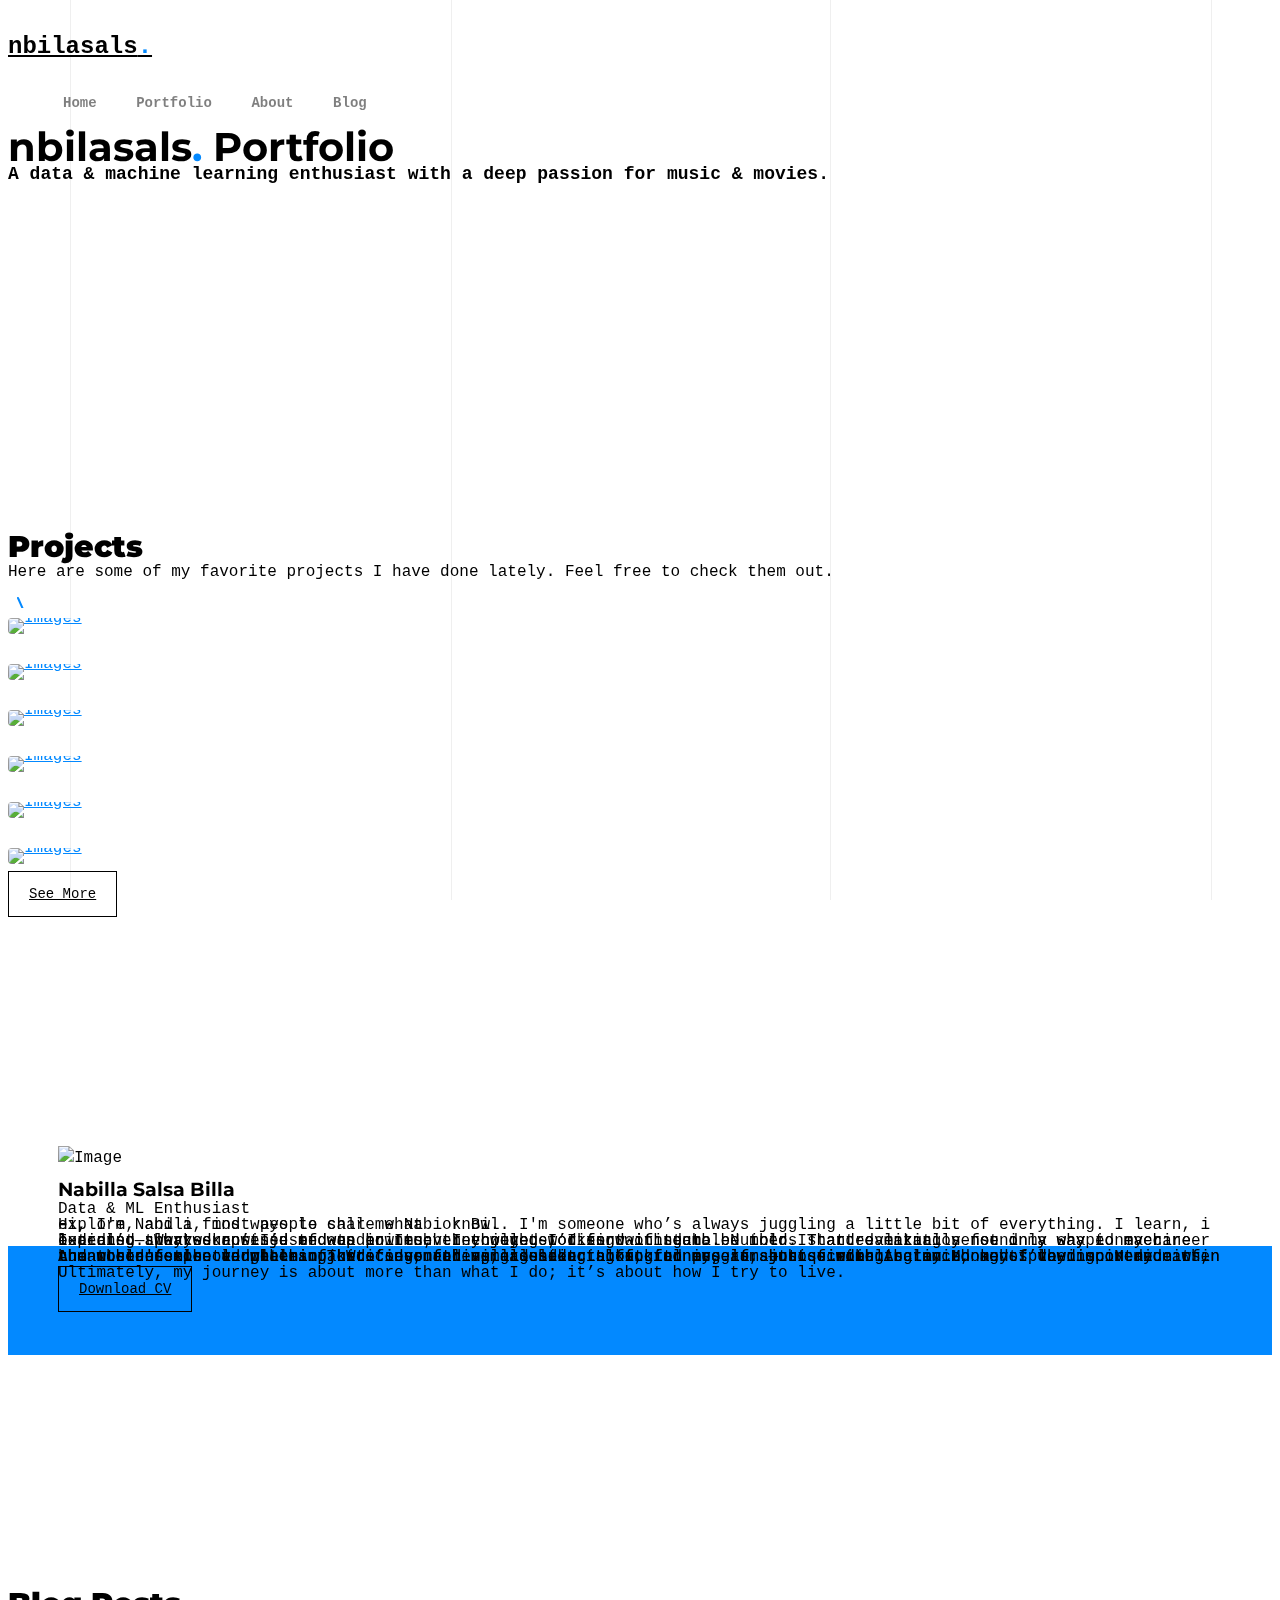
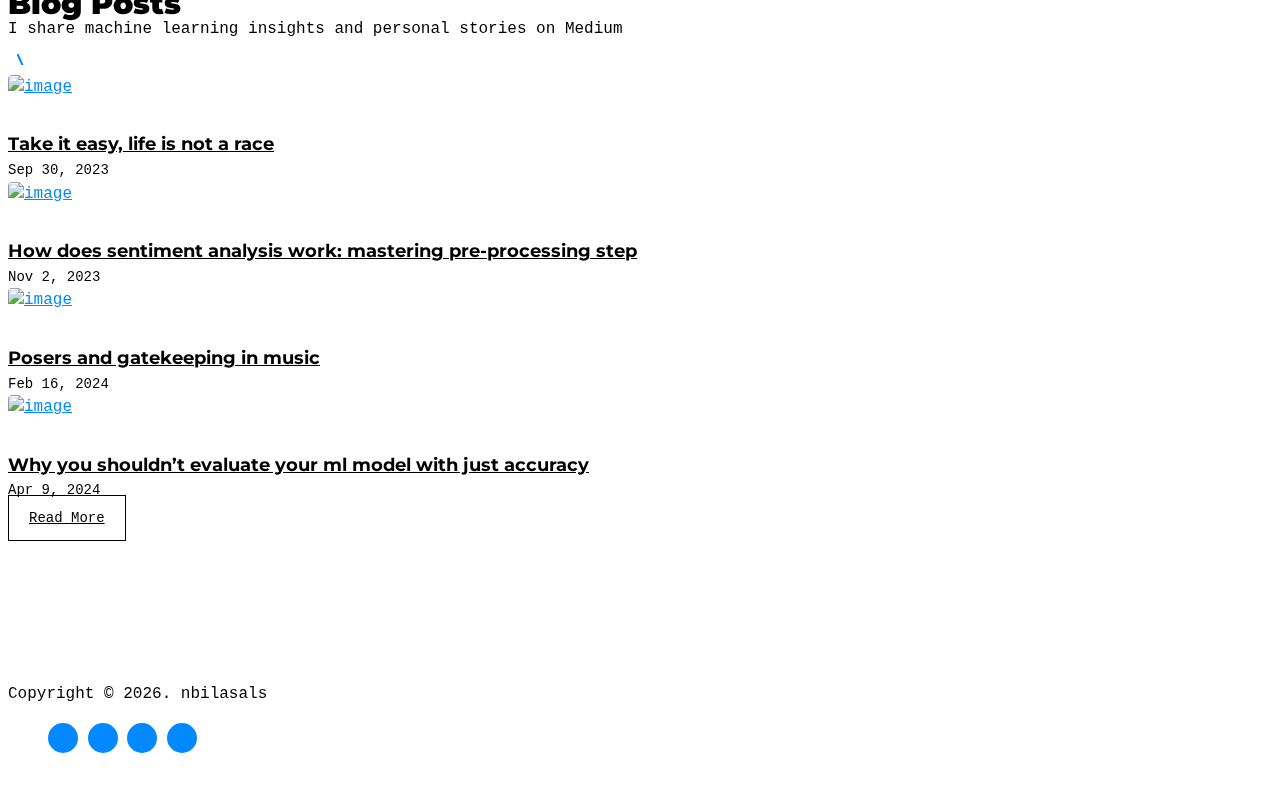
==== index.html @ d2578177 "update social link" ====
<!doctype html>
<html lang="en">

<head>
  <meta charset="utf-8">
  <meta name="viewport" content="width=device-width, initial-scale=1, shrink-to-fit=no">
  <meta name="author" content="Untree.co">
  <link rel="shortcut icon" href="images/iconic.png">

  <meta name="description" content="" />
  <meta name="keywords" content="" />

  <link rel="preconnect" href="https://fonts.googleapis.com">
  <link rel="preconnect" href="https://fonts.gstatic.com" crossorigin>
  <link href="https://fonts.googleapis.com/css2?family=Montserrat:wght@400;700&family=PT+Mono&display=swap"
    rel="stylesheet">

  <link rel="stylesheet" href="css/bootstrap.min.css">
  <link rel="stylesheet" href="css/owl.carousel.min.css">
  <link rel="stylesheet" href="css/owl.theme.default.min.css">
  <link rel="stylesheet" href="css/jquery.fancybox.min.css">
  <link rel="stylesheet" href="fonts/icomoon/style.css">
  <link rel="stylesheet" href="fonts/flaticon/font/flaticon.css">
  <link rel="stylesheet" href="css/aos.css">
  <link rel="stylesheet" href="css/style.css">

  <title>nbilasals' personal website</title>
</head>

<body data-spy="scroll" data-target=".site-navbar-target" data-offset="100">

  <div class="lines-wrap">
    <div class="lines-inner">
      <div class="lines"></div>
    </div>
  </div>
  <!-- END lines -->

  <div class="site-mobile-menu site-navbar-target">
    <div class="site-mobile-menu-header">
      <div class="site-mobile-menu-close">
        <span class="icofont-close js-menu-toggle"></span>
      </div>
    </div>
    <div class="site-mobile-menu-body"></div>
  </div>

  <nav class="site-nav dark mb-5 site-navbar-target">
    <div class="container">
      <div class="site-navigation">
        <a href="index.html" class="logo m-0">nbilasals<span class="text-primary">.</span></a>

        <ul class="js-clone-nav d-none d-lg-inline-none site-menu float-right site-nav-wrap">
          <li><a href="#home-section" class="nav-link active">Home</a></li>
          <li><a href="#portfolio-section" class="nav-link">Portfolio</a></li>
          <li><a href="#about-section" class="nav-link">About</a></li>
          <li><a href="#blog-section" class="nav-link">Blog</a></li>
        </ul>

        <a href="#" class="burger ml-auto float-right site-menu-toggle js-menu-toggle d-inline-block d-lg-inline-block"
          data-toggle="collapse" data-target="#main-navbar">
          <span></span>
        </a>

      </div>
    </div>
  </nav>



  <div class="untree_co-section pb-0" id="home-section">
    <div class="container">
      <div class="row justify-content-center text-center">
        <div class="col-md-7">
          <h1 class="heading gsap-reveal-hero mb-3"><strong>nbilasals<span class="text-primary">.</span>
              Portfolio</strong></h1>
          <h2 class="subheading gsap-reveal-hero mb-4">
            A <strong>data & machine learning</strong> enthusiast with a deep passion for music & movies.
          </h2>
          <div class="list-unstyled social mt-4">
            <a href="https://www.linkedin.com/in/nbilasals/" class="social-link">
              <span class="icon-linkedin"></span>
            </a>
            <a href="https://github.com/nbilasals" class="social-link">
              <span class="icon-github"></span>
            </a>
            <a href="https://www.instagram.com/nbilasals/" class="social-link">
              <span class="icon-instagram"></span>
            </a>
            <a href="https://medium.com/@nbnbnbila" class="social-link">
              <span class="icon-medium"></span>
            </a>
          </div>

          <!-- <p class="gsap-reveal-hero"><a href="https://untree.co/" target="_blank"
              class="btn btn-outline-black mt-4">Download CV</a></p> -->
        </div>
      </div>

    </div>
  </div>


  <div class="untree_co-section untree_co-section-4 pb-0" id="portfolio-section">
    <div class="container">
      <div class="row mb-4">
        <div class="col-lg-7 text-center mx-auto">
          <h2 class="section-heading gsap-reveal-hero mb-0"><strong>Projects</strong></h2>
          <p class="gsap-reveal-hero">Here are some of my favorite projects I have done lately. Feel free to check them
            out.</p>
          <div class="wave gsap-reveal-hero">
            <svg>
              <path d="M10,10 L50,100 L90,50" stroke="#0389ff"></path>
            </svg>
          </div>
        </div>
      </div>


      <div class="relative">
        <div class="loader-portfolio-wrap">
          <div class="loader-portfolio"></div>
        </div>
      </div>
      <div id="portfolio-single-holder"></div>

      <div class="portfolio-wrapper">

        <div id="posts" class="row">

          <div class="item web branding col-sm-6 col-md-6 col-lg-4 isotope-mb-2">
            <a href="portfolio-single-nutrigie.html" class="portfolio-item ajax-load-page isotope-item gsap-reveal-img"
              data-id="1">
              <div class="overlay">
                <span class="wrap-icon icon-link2"></span>
                <div class="portfolio-item-content">
                  <h3>NutriGie: Your Daily Nutrion Guide</h3>
                  <p>Machine Learning, Recommendation System</p>
                </div>
              </div>
              <img src="images/nutrigie.jpg" class="lazyload  img-fluid" alt="Images" />
            </a>
          </div>

          <div class="item web branding col-sm-6 col-md-6 col-lg-4 isotope-mb-2">
            <a href="portfolio-single-qris.html" class="portfolio-item ajax-load-page isotope-item gsap-reveal-img"
              data-id="2">
              <div class="overlay">
                <span class="wrap-icon icon-link2"></span>
                <div class="portfolio-item-content">
                  <h3>Sentiment Analysis Application for QRIS</h3>
                  <p>Machine Learning, NLP</p>
                </div>
              </div>
              <img src="images/qris_1-removebg-preview.png" class="lazyload  img-fluid" alt="Images" />
            </a>
          </div>

          <div class="item web branding col-sm-6 col-md-6 col-lg-4 isotope-mb-2">
            <a href="portfolio-single-salary.html" class="portfolio-item ajax-load-page isotope-item gsap-reveal-img"
              data-id="3">
              <div class="overlay">
                <span class="wrap-icon icon-link2"></span>
                <div class="portfolio-item-content">
                  <h3>Salary Forecasting in Indonesia</h3>
                  <p>Machine Learning, Time Series</p>
                </div>
              </div>
              <img src="images/salary-1-removebg-preview.png" class="lazyload  img-fluid" alt="Images" />
            </a>
          </div>

          <div class="item web branding col-sm-6 col-md-6 col-lg-4 isotope-mb-2">
            <a href="portfolio-single-customer.html" class="portfolio-item ajax-load-page isotope-item gsap-reveal-img"
              data-id="3">
              <div class="overlay">
                <span class="wrap-icon icon-link2"></span>
                <div class="portfolio-item-content">
                  <h3>Customer Segmentation</h3>
                  <p>Macine Learning, Clustering</p>
                </div>
              </div>
              <img src="images/customer-segmentation.webp" class="lazyload  img-fluid" alt="Images" />
            </a>
          </div>

          <div class="item web branding col-sm-6 col-md-6 col-lg-4 isotope-mb-2">
            <a href="portfolio-single-ml.html" class="portfolio-item ajax-load-page isotope-item gsap-reveal-img"
              data-id="1">
              <div class="overlay">
                <span class="wrap-icon icon-link2"></span>
                <div class="portfolio-item-content">
                  <h3>Mobile Legend's Hero Analysis</h3>
                  <p>Data Analysis</p>
                </div>
              </div>
              <img src="images/mobile-legend-removebg-preview.png" class="lazyload  img-fluid" alt="Images" />
            </a>
          </div>

          <div class="item web branding col-sm-6 col-md-6 col-lg-4 isotope-mb-2">
            <a href="portfolio-single-attrition.html" class="portfolio-item ajax-load-page isotope-item gsap-reveal-img"
              data-id="3">
              <div class="overlay">
                <span class="wrap-icon icon-link2"></span>
                <div class="portfolio-item-content">
                  <h3>Employee Attrition Prediction</h3>
                  <p>Machine Learning</p>
                </div>
              </div>
              <img src="images/employee.jpg" class="lazyload  img-fluid" alt="Images" />
            </a>
          </div>


          <!-- <div class="item web branding col-sm-6 col-md-6 col-lg-4 isotope-mb-2">
            <a href="portfolio-single-2.html" class="portfolio-item ajax-load-page isotope-item gsap-reveal-img"
              data-id="2">
              <div class="overlay">
                <span class="wrap-icon icon-link2"></span>
                <div class="portfolio-item-content">
                  <h3>Nike Shoe</h3>
                  <p>illustration, application</p>
                </div>
              </div>
              <img src="images/commerce.jpg" class="lazyload  img-fluid" alt="Images" />
            </a>
          </div>

          <div class="item web branding col-sm-6 col-md-6 col-lg-4 isotope-mb-2">
            <a href="portfolio-single-3.html" class="portfolio-item ajax-load-page isotope-item gsap-reveal-img"
              data-id="3">
              <div class="overlay">
                <span class="wrap-icon icon-link2"></span>
                <div class="portfolio-item-content">
                  <h3>Old Typewriter</h3>
                  <p>web, branding</p>
                </div>
              </div>
              <img src="images/img_8.jpg" class="lazyload  img-fluid" alt="Images" />
            </a>
          </div>

          <div class="item web branding col-sm-6 col-md-6 col-lg-4 isotope-mb-2">
            <a href="portfolio-single-3.html" class="portfolio-item ajax-load-page isotope-item gsap-reveal-img"
              data-id="3">
              <div class="overlay">
                <span class="wrap-icon icon-link2"></span>
                <div class="portfolio-item-content">
                  <h3>Walking Man</h3>
                  <p>web, branding</p>
                </div>
              </div>
              <img src="images/img_9.jpg" class="lazyload  img-fluid" alt="Images" />
            </a>
          </div>

          <div class="item web branding col-sm-6 col-md-6 col-lg-4 isotope-mb-2">
            <a href="portfolio-single-3.html" class="portfolio-item ajax-load-page isotope-item gsap-reveal-img"
              data-id="3">
              <div class="overlay">
                <span class="wrap-icon icon-link2"></span>
                <div class="portfolio-item-content">
                  <h3>Progress Journal</h3>
                  <p>web, branding</p>
                </div>
              </div>
              <img src="images/img_10.jpg" class="lazyload  img-fluid" alt="Images" />
            </a>
          </div>

          <div class="item web branding col-sm-6 col-md-6 col-lg-4 isotope-mb-2">
            <a href="portfolio-single-3.html" class="portfolio-item ajax-load-page isotope-item gsap-reveal-img"
              data-id="3">
              <div class="overlay">
                <span class="wrap-icon icon-link2"></span>
                <div class="portfolio-item-content">
                  <h3>The Dog</h3>
                  <p>web, branding</p>
                </div>
              </div>
              <img src="images/img_11.jpg" class="lazyload  img-fluid" alt="Images" />
            </a>
          </div>

          <div class="item web branding col-sm-6 col-md-6 col-lg-4 isotope-mb-2">
            <a href="portfolio-single-3.html" class="portfolio-item ajax-load-page isotope-item gsap-reveal-img"
              data-id="3">
              <div class="overlay">
                <span class="wrap-icon icon-link2"></span>
                <div class="portfolio-item-content">
                  <h3>Beautiful Woman</h3>
                  <p>web, branding</p>
                </div>
              </div>
              <img src="images/img_12.jpg" class="lazyload  img-fluid" alt="Images" />
            </a>
          </div>

          <div class="item web branding col-sm-6 col-md-6 col-lg-4 isotope-mb-2">
            <a href="portfolio-single-3.html" class="portfolio-item ajax-load-page isotope-item gsap-reveal-img"
              data-id="3">
              <div class="overlay">
                <span class="wrap-icon icon-link2"></span>
                <div class="portfolio-item-content">
                  <h3>Book Binding</h3>
                  <p>web, branding</p>
                </div>
              </div>
              <img src="images/img_2.jpg" class="lazyload  img-fluid" alt="Images" />
            </a>
          </div> -->


        </div>
      </div>
      <!-- Add Read More button here -->
      <div class="row mt-4">
        <div class="col text-center">
          <p class="gsap-reveal-hero">
            <a href="https://github.com/nbilasals" target="_blank" class="btn btn-outline-black mt-4">See More</a>
          </p>
        </div>
      </div>

      <!-- </div>
        </div> -->
    </div>
  </div>


  <div class="untree_co-section pb-0" id="about-section">
    <div class="container">
      <div class="row justify-content-center mb-3">
        <div class="col-lg-7 mx-auto text-center author-wrap">
          <img src="images/nabila-removebg-preview.png" alt="Image" class="img-fluid rounded-circle mb-3"
            style="max-width: 150px;">
          <h3 class="text-black h5 font-weight-bold mb-2 gsap-reveal-hero">Nabilla Salsa Billa</h3>
          <p class="gsap-reveal-hero"> Data & ML Enthusiast</p>
        </div>
      </div>

      <div class="row justify-content-center">
        <div class="col-lg-7">


          <p class="gsap-reveal-hero">Hi, I'm Nabila, most people call me Nab or Bil. I'm someone who’s always
            juggling a little bit of everything. I learn, i explore, and i find ways to share what i know.
          </p>

          <p class="gsap-reveal-hero">I didn’t always know I’d end up in tech. In college, I sort of stumbled into IT
            and eventually found my way to machine learning. What surprised me was how much I enjoyed working with data.
            Numbers started making sense in a way i never expected—they weren’t just data points; they were stories
            waiting to be told. That realization not only shaped my career but also sparked a sense of wonder I never
            thought I’d find in tech.
          </p>

          <p class="gsap-reveal-hero">And there's more to me than just codes and spreadsheet. Life, for me, is about
            finding balance, and I’ve discovered it in the most unexpected places. There’s something grounding about
            running at sunrise with Arctic Monkeys playing in my ears,
            then there’s the laughter of kids in rural villages during social programs—those moments remind me of the
            importance of human connection and the impact of even the smallest acts of kindness.
            or just scribbling my thoughts down on Medium when the world feels overwhelming. Writing, for me, is like
            talking to myself, but quieter.</p>

          <p class="gsap-reveal-hero">Ultimately, my journey is about more than what I do; it’s about how I try to live.
          </p>

          <p class="gsap-reveal-hero text-center"><a href="https://untree.co/" target="_blank"
              class="btn btn-outline-black">Download CV</a></p>
        </div>
      </div>
    </div>
  </div>

  </div>
  </div>
  </div>
  </div>

  <div class="untree_co-section" id="blog-section">
    <div class="container">
      <div class="row mb-5">
        <div class="col-lg-7 text-center mx-auto">
          <h2 class="section-heading gsap-reveal-hero mb-0"><strong>Blog Posts</strong></h2>
          <p class="gsap-reveal-hero">I share machine learning insights and personal stories on Medium</p>

          <div class="wave gsap-reveal-hero">
            <svg>
              <path d="M10,10 L50,100 L90,50" stroke="#0389ff" stroke-width="2"></path>
            </svg>
          </div>
        </div>
      </div>
      <div class="row">
        <div class="col-6 col-sm-6 col-md-6 col-lg-3" data-aos="fade-up" data-aos-delay="0">
          <div class="post-entry">
            <a href="https://medium.com/@nbnbnbila/hidup-bukan-lomba-lari-afd3f01970d8" class="thumb"><img
                src="images/race-removebg-preview.png" alt="image" class="img-fluid"></a>
            <h3><a href="https://medium.com/@nbnbnbila/hidup-bukan-lomba-lari-afd3f01970d8">Take it easy, life is not a
                race</a></h3>
            <div class="post-meta">
              Sep 30, 2023
            </div>
          </div>
        </div>
        <div class="col-6 col-sm-6 col-md-6 col-lg-3" data-aos="fade-up" data-aos-delay="100">
          <div class="post-entry">
            <a href="https://medium.com/ai-in-plain-english/how-does-sentiment-analysis-work-mastering-preprocessing-step-d5026f6ce15f"
              class="thumb"><img src="images/sentiment.png" alt="image" class="img-fluid"></a>
            <h3><a
                href="https://medium.com/ai-in-plain-english/how-does-sentiment-analysis-work-mastering-preprocessing-step-d5026f6ce15f">How
                does sentiment analysis work: mastering pre-processing step</a></h3>
            <div class="post-meta">
              Nov 2, 2023 </div>
          </div>
        </div>
        <div class="col-6 col-sm-6 col-md-6 col-lg-3" data-aos="fade-up" data-aos-delay="200">
          <div class="post-entry">
            <a href="https://medium.com/@nbnbnbila/posers-and-gatekeeping-in-music-4d87f9c75e82" class="thumb"><img
                src="images/music-removebg-preview.png" alt="image" class="img-fluid"></a>
            <h3><a href="https://medium.com/@nbnbnbila/posers-and-gatekeeping-in-music-4d87f9c75e82">Posers and
                gatekeeping in music</a></h3>
            <div class="post-meta">
              Feb 16, 2024
            </div>
          </div>
        </div>
        <div class="col-6 col-sm-6 col-md-6 col-lg-3" data-aos="fade-up" data-aos-delay="300">
          <div class="post-entry">
            <a href="https://medium.com/ai-in-plain-english/why-you-shouldnt-evaluate-your-ml-model-with-just-accuracy-e19f6b0678ae"
              class="thumb"><img src="images/evaluate.jpg" alt="image" class="img-fluid"></a>
            <h3><a
                href="https://medium.com/ai-in-plain-english/why-you-shouldnt-evaluate-your-ml-model-with-just-accuracy-e19f6b0678ae">Why
                you shouldn’t evaluate your ml model with just accuracy</a></h3>
            <div class="post-meta">
              Apr 9, 2024
            </div>
          </div>
        </div>
      </div>
      <!-- Add Read More button here -->
      <div class="row mt-4">
        <div class="col text-center">
          <p class="gsap-reveal-hero">
            <a href="https://medium.com/@nbnbnbila" target="_blank" class="btn btn-outline-black mt-4">Read More</a>
          </p>
        </div>
      </div>
    </div>
  </div>



  <div class="site-footer">
    <div class="col-12 text-center">
      <p class="mb-0">Copyright &copy;
        <script>document.write(new Date().getFullYear());</script>. nbilasals
      <ul class="list-unstyled social">
        <li><a href="https://www.linkedin.com/in/nbilasals/"><span class="icon-linkedin"></span></a></li>
        <li><a href="https://github.com/nbilasals"><span class="icon-github"></span></a></li>
        <li><a href="https://www.instagram.com/nbilasals/"><span class="icon-instagram"></span></a></li>
        <li><a href="https://medium.com/@nbnbnbila"><span class="icon-medium"></span></a></li>
        </p>
    </div>
  </div> <!-- /.site-footer -->


  <script src="js/jquery-3.4.1.min.js"></script>
  <script src="js/popper.min.js"></script>
  <script src="js/bootstrap.min.js"></script>
  <script src="js/owl.carousel.min.js"></script>
  <script src="js/jquery.animateNumber.min.js"></script>
  <script src="js/jquery.waypoints.min.js"></script>
  <script src="js/jquery.fancybox.min.js"></script>
  <script src="js/aos.js"></script>
  <script src="js/wave-animate.js"></script>
  <script src="js/circle-progress.js"></script>
  <script src="js/imagesloaded.pkgd.js"></script>
  <script src="js/isotope.pkgd.min.js"></script>
  <script src="js/jquery.easing.1.3.js"></script>
  <script src="js/TweenMax.min.js"></script>
  <script src="js/ScrollMagic.min.js"></script>
  <script src="js/scrollmagic.animation.gsap.min.js"></script>


  <script src="js/custom.js"></script>

</body>

</html>
---- css/style.css ----
/*
* Template Name: Space
* Template Author: Untree.co
* Author URI: https://untree.co/
* License: https://creativecommons.org/licenses/by/3.0/
*/
body {
  font-family: "PT Mono", monospace;
  line-height: 1.6;
  background: #ffffff;
  overflow-x: hidden;
  font-size: 16px;
}

body:before {
  content: "";
  position: fixed;
  top: 0;
  left: 0;
  z-index: 99;
  right: 0;
  bottom: 0;
  background: rgba(0, 0, 0, 0.2);
  opacity: 0;
  visibility: hidden;
  -webkit-transition: .3s all ease;
  -o-transition: .3s all ease;
  transition: .3s all ease;
}

body.offcanvas-menu:before {
  opacity: 1;
  visibility: visible;
}

.text-black {
  color: #000000 !important;
}

.text-secondary {
  color: #000000 !important;
}

.bg-primary-light {
  background-color: rgba(3, 137, 255, 0.05);
}

.bg-secondary-light {
  background-color: rgba(0, 0, 0, 0.05);
}

a {
  color: #0389ff;
  -webkit-transition: .3s all ease;
  -o-transition: .3s all ease;
  transition: .3s all ease;
}

a:hover {
  color: #0389ff;
  text-decoration: none;
}

::-moz-selection {
  background: #000000;
  color: #ffffff;
}

::selection {
  background: #000000;
  color: #ffffff;
}

.text-primary {
  color: #0389ff !important;
}

a.text-primary {
  color: #0389ff !important;
}

a.text-primary:hover {
  color: #0389ff !important;
}

h1,
.h1,
h2,
.h2,
h3,
.h3,
h4,
.h4 {
  font-family: "Montserrat", sans-serif;
  color: #dddde6;
}

.btn {
  padding-top: 14px;
  padding-bottom: 14px;
  padding-left: 20px;
  padding-right: 20px;
  border-radius: 0px;
  font-size: 14px;
  border: 1px solid transparent;
}

.btn:active,
.btn:focus {
  outline: none;
  -webkit-box-shadow: none;
  box-shadow: none;
}

.btn.btn-primary {
  background: #0389ff;
  border-color: #0389ff;
}

.btn.btn-primary:hover {
  border-color: #1793ff;
  background: #1793ff;
}

.btn.btn-black {
  background: #000000;
  color: #ffffff;
}

.btn.btn-black:hover {
  border-color: #000000;
  background: transparent;
  color: #000000;
}

.btn.btn-outline-black {
  background: transparent;
  color: #000000;
  border-color: #000000;
}

.btn.btn-outline-black:hover {
  border-color: #000000;
  background: #000000;
  color: #ffffff;
}

.btn.btn-secondary {
  background: #000000;
  border-color: #000000;
}

.btn.btn-secondary:hover {
  background: #0a0a0a;
  border-color: #0a0a0a;
}

.form-control,
.custom-select {
  border: none;
  font-size: 16px;
  height: 45px;
  padding-left: 0;
  padding-right: 0;
  background: transparent;
  border-bottom: 1px solid #43434d;
  border-radius: 0;
}

.form-control:active,
.form-control:focus,
.custom-select:active,
.custom-select:focus {
  border-color: #0389ff;
  -webkit-box-shadow: none;
  box-shadow: none;
  background: transparent;
}

.gutter-v1 {
  margin-right: -20px;
  margin-left: -20px;
}

@media (max-width: 991.98px) {
  .gutter-v1 {
    margin-left: -15px;
    margin-right: -15px;
  }
}

.gutter-v1>.col,
.gutter-v1>[class*="col-"] {
  padding-right: 20px;
  padding-left: 20px;
}

@media (max-width: 991.98px) {

  .gutter-v1>.col,
  .gutter-v1>[class*="col-"] {
    padding-right: 15px;
    padding-left: 15px;
  }
}

.gutter-v2 {
  margin-right: -5px;
  margin-left: -5px;
}

@media (max-width: 991.98px) {
  .gutter-v2 {
    margin-left: -15px;
    margin-right: -15px;
  }
}

.gutter-v2>.col,
.gutter-v2>[class*="col-"] {
  padding-right: 5px;
  padding-left: 5px;
}

@media (max-width: 991.98px) {

  .gutter-v2>.col,
  .gutter-v2>[class*="col-"] {
    padding-right: 15px;
    padding-left: 15px;
  }
}

.gutter-v3 {
  margin-right: -40px;
  margin-left: -40px;
}

@media (max-width: 991.98px) {
  .gutter-v3 {
    margin-left: -15px;
    margin-right: -15px;
  }
}

.gutter-v3>.col,
.gutter-v3>[class*="col-"] {
  padding-right: 40px;
  padding-left: 40px;
}

@media (max-width: 991.98px) {

  .gutter-v3>.col,
  .gutter-v3>[class*="col-"] {
    padding-right: 15px;
    padding-left: 15px;
  }
}

.spinner-border {
  color: #0389ff;
}

/*PRELOADING------------ */
#overlayer {
  width: 100%;
  height: 100%;
  position: fixed;
  z-index: 7100;
  background: #ffffff;
  top: 0;
  left: 0;
  right: 0;
  bottom: 0;
}

.loader {
  z-index: 7700;
  position: fixed;
  top: 50%;
  left: 50%;
  -webkit-transform: translate(-50%, -50%);
  -ms-transform: translate(-50%, -50%);
  transform: translate(-50%, -50%);
}

.logo {
  font-size: 24px;
  color: #ffffff;
  font-weight: 700;
}

.logo:hover {
  color: #ffffff;
}

.site-nav {
  position: absolute;
  width: 100%;
  z-index: 7;
}

.site-nav a {
  position: relative;
  z-index: 9;
  cursor: pointer;
}

.site-nav {
  padding-top: 20px;
  padding-bottom: 20px;
}

.site-nav h1 {
  margin: 0;
  padding: 0;
  font-size: 24px;
}

.site-nav .site-navigation .site-menu {
  margin-bottom: 0;
}

.site-nav .site-navigation .site-menu>li {
  display: inline-block;
}

.site-nav .site-navigation .site-menu>li>a {
  font-size: 14px;
  padding: 10px 15px;
  display: inline-block;
  text-decoration: none !important;
  color: rgba(255, 255, 255, 0.5);
  position: relative;
  font-weight: 700;
}

.site-nav .site-navigation .site-menu>li>a:hover {
  color: #ffffff;
}

.site-nav .site-navigation .site-menu>li.cta-button a {
  padding: 5px 22px;
  border: 1px solid rgba(0, 0, 0, 0.1);
  color: #000000;
  border-radius: 30px;
}

.site-nav .site-navigation .site-menu>li.cta-button a:hover {
  color: #ffffff;
  background: #ffffff;
  border-color: #ffffff;
}

.site-nav .site-navigation .site-menu>li.cta-button.active a {
  color: #000000;
  background: #ffffff;
  border-color: #ffffff;
}

.site-nav .site-navigation .site-menu>li.active>a {
  color: #ffffff;
}

.site-nav .site-navigation .site-menu .has-children {
  position: relative;
}

.site-nav .site-navigation .site-menu .has-children>a {
  position: relative;
  padding-right: 20px;
}

.site-nav .site-navigation .site-menu .has-children>a:before {
  position: absolute;
  content: "\e313";
  font-size: 14px;
  top: 50%;
  right: 0;
  -webkit-transform: translateY(-50%);
  -ms-transform: translateY(-50%);
  transform: translateY(-50%);
  font-family: 'icomoon';
}

.site-nav .site-navigation .site-menu .has-children .dropdown {
  visibility: hidden;
  opacity: 0;
  top: 100%;
  z-index: 999;
  position: absolute;
  text-align: left;
  -webkit-box-shadow: 0 2px 10px -2px rgba(0, 0, 0, 0.1);
  box-shadow: 0 2px 10px -2px rgba(0, 0, 0, 0.1);
  padding: 20px 0;
  margin-top: 20px;
  margin-left: 0px;
  background: #ffffff;
  -webkit-transition: 0.2s 0s;
  -o-transition: 0.2s 0s;
  transition: 0.2s 0s;
}

.site-nav .site-navigation .site-menu .has-children .dropdown.arrow-top {
  position: absolute;
}

.site-nav .site-navigation .site-menu .has-children .dropdown.arrow-top:before {
  display: none;
  bottom: 100%;
  left: 20%;
  border: solid transparent;
  content: " ";
  height: 0;
  width: 0;
  position: absolute;
  pointer-events: none;
}

.site-nav .site-navigation .site-menu .has-children .dropdown.arrow-top:before {
  display: none;
  border-color: rgba(136, 183, 213, 0);
  border-bottom-color: #ffffff;
  border-width: 10px;
  margin-left: -10px;
}

.site-nav .site-navigation .site-menu .has-children .dropdown a {
  font-size: 14px;
  text-transform: none;
  letter-spacing: normal;
  -webkit-transition: 0s all;
  -o-transition: 0s all;
  transition: 0s all;
  color: #000000;
}

.site-nav .site-navigation .site-menu .has-children .dropdown .active {
  color: #0389ff !important;
}

.site-nav .site-navigation .site-menu .has-children .dropdown>li {
  list-style: none;
  padding: 0;
  margin: 0;
  min-width: 180px;
}

.site-nav .site-navigation .site-menu .has-children .dropdown>li>a {
  padding: 5px 20px;
  display: block;
}

.site-nav .site-navigation .site-menu .has-children .dropdown>li>a:hover {
  color: #0389ff;
}

.site-nav .site-navigation .site-menu .has-children .dropdown>li.active>a {
  color: #0389ff;
}

.site-nav .site-navigation .site-menu .has-children .dropdown>li.has-children>a:before {
  content: "\e315";
  right: 20px;
}

.site-nav .site-navigation .site-menu .has-children .dropdown>li.has-children>.dropdown,
.site-nav .site-navigation .site-menu .has-children .dropdown>li.has-children>ul {
  left: 100%;
  top: 0;
}

.site-nav .site-navigation .site-menu .has-children .dropdown>li.has-children>.dropdown li a:hover,
.site-nav .site-navigation .site-menu .has-children .dropdown>li.has-children>ul li a:hover {
  color: #0389ff;
}

.site-nav .site-navigation .site-menu .has-children .dropdown>li.has-children:hover>a,
.site-nav .site-navigation .site-menu .has-children .dropdown>li.has-children:active>a,
.site-nav .site-navigation .site-menu .has-children .dropdown>li.has-children:focus>a {
  color: #0389ff;
}

.site-nav .site-navigation .site-menu .has-children:hover>a,
.site-nav .site-navigation .site-menu .has-children:focus>a,
.site-nav .site-navigation .site-menu .has-children:active>a {
  color: #ffffff;
}

.site-nav .site-navigation .site-menu .has-children:hover,
.site-nav .site-navigation .site-menu .has-children:focus,
.site-nav .site-navigation .site-menu .has-children:active {
  cursor: pointer;
}

.site-nav .site-navigation .site-menu .has-children:hover>.dropdown,
.site-nav .site-navigation .site-menu .has-children:focus>.dropdown,
.site-nav .site-navigation .site-menu .has-children:active>.dropdown {
  -webkit-transition-delay: 0s;
  -o-transition-delay: 0s;
  transition-delay: 0s;
  margin-top: 0px;
  visibility: visible;
  opacity: 1;
}

.site-nav.dark a {
  color: #000000;
}

.site-nav.dark .site-navigation .site-menu>li>a {
  color: rgba(0, 0, 0, 0.5);
}

.site-nav.dark .site-navigation .site-menu>li>a:hover {
  color: #000000;
}

.site-nav.dark .site-navigation .site-menu>li.active>a {
  color: #000000;
}

.site-nav.dark .site-navigation .site-menu>li.has-children.dropdown:hover>a,
.site-nav.dark .site-navigation .site-menu>li.has-children.dropdown:focus>a,
.site-nav.dark .site-navigation .site-menu>li.has-children.dropdown:active>a {
  color: #0389ff;
}

.site-nav.dark .site-navigation .site-menu>li.has-children:hover>a,
.site-nav.dark .site-navigation .site-menu>li.has-children:focus>a,
.site-nav.dark .site-navigation .site-menu>li.has-children:active>a {
  color: #000000;
}

.site-mobile-menu-close {
  display: block;
  position: relative;
  height: 30px;
  width: 30px;
  z-index: 99;
  cursor: pointer;
  top: -20px;
}

.site-mobile-menu-close>span {
  cursor: pointer;
  display: block;
  position: absolute;
  height: 30px;
  width: 30px;
}

.site-mobile-menu-close>span:before,
.site-mobile-menu-close>span:after {
  position: absolute;
  content: "";
  width: 2px;
  height: 30px;
  background: #000000;
}

.site-mobile-menu-close>span:before {
  -webkit-transform: rotate(45deg);
  -ms-transform: rotate(45deg);
  transform: rotate(45deg);
}

.site-mobile-menu-close>span:after {
  -webkit-transform: rotate(-45deg);
  -ms-transform: rotate(-45deg);
  transform: rotate(-45deg);
}

.site-mobile-menu {
  width: 300px;
  position: fixed;
  right: 0;
  z-index: 2000;
  padding-top: 20px;
  background: #ffffff;
  height: calc(100vh);
  -webkit-transform: translateX(100%);
  -ms-transform: translateX(100%);
  transform: translateX(100%);
  -webkit-transition: 0.8s all cubic-bezier(0.23, 1, 0.32, 1);
  -o-transition: 0.8s all cubic-bezier(0.23, 1, 0.32, 1);
  transition: 0.8s all cubic-bezier(0.23, 1, 0.32, 1);
}

.offcanvas-menu .site-mobile-menu {
  -webkit-box-shadow: -10px 0 20px -10px rgba(0, 0, 0, 0.1);
  box-shadow: -10px 0 20px -10px rgba(0, 0, 0, 0.1);
  -webkit-transform: translateX(0%);
  -ms-transform: translateX(0%);
  transform: translateX(0%);
}

.site-mobile-menu .site-mobile-menu-header {
  width: 100%;
  float: left;
  padding-left: 20px;
  padding-right: 20px;
}

.site-mobile-menu .site-mobile-menu-header .site-mobile-menu-close {
  float: right;
  margin-top: 8px;
}

.site-mobile-menu .site-mobile-menu-header .site-mobile-menu-close span {
  font-size: 30px;
  display: inline-block;
  padding-left: 10px;
  padding-right: 0px;
  line-height: 1;
  cursor: pointer;
  -webkit-transition: .3s all ease;
  -o-transition: .3s all ease;
  transition: .3s all ease;
}

.site-mobile-menu .site-mobile-menu-header .site-mobile-menu-logo {
  float: left;
  margin-top: 10px;
  margin-left: 0px;
}

.site-mobile-menu .site-mobile-menu-header .site-mobile-menu-logo a {
  display: inline-block;
  text-transform: uppercase;
}

.site-mobile-menu .site-mobile-menu-header .site-mobile-menu-logo a img {
  max-width: 70px;
}

.site-mobile-menu .site-mobile-menu-header .site-mobile-menu-logo a:hover {
  text-decoration: none;
}

.site-mobile-menu .site-mobile-menu-body {
  overflow-y: scroll;
  -webkit-overflow-scrolling: touch;
  position: relative;
  padding: 0 20px 20px 20px;
  height: calc(100vh - 52px);
  padding-bottom: 150px;
}

.site-mobile-menu .site-nav-wrap {
  padding: 0;
  margin: 0;
  list-style: none;
  position: relative;
}

.site-mobile-menu .site-nav-wrap a {
  padding: 5px 20px;
  display: block;
  position: relative;
  color: #000000;
}

.site-mobile-menu .site-nav-wrap a.active,
.site-mobile-menu .site-nav-wrap a:hover {
  color: #0389ff;
}

.site-mobile-menu .site-nav-wrap li {
  position: relative;
  display: block;
}

.site-mobile-menu .site-nav-wrap li.active>a {
  color: #0389ff;
}

.site-mobile-menu .site-nav-wrap .arrow-collapse {
  position: absolute;
  right: 0px;
  top: 0px;
  z-index: 20;
  width: 36px;
  height: 36px;
  text-align: center;
  cursor: pointer;
  border-radius: 50%;
  border: 1px solid #f8f9fa;
}

.site-mobile-menu .site-nav-wrap .arrow-collapse:before {
  font-size: 14px;
  z-index: 20;
  font-family: "icomoon";
  content: "\e313";
  position: absolute;
  top: 50%;
  left: 50%;
  -webkit-transform: translate(-50%, -50%) rotate(-180deg);
  -ms-transform: translate(-50%, -50%) rotate(-180deg);
  transform: translate(-50%, -50%) rotate(-180deg);
  -webkit-transition: .3s all ease;
  -o-transition: .3s all ease;
  transition: .3s all ease;
}

.site-mobile-menu .site-nav-wrap .arrow-collapse.collapsed:before {
  -webkit-transform: translate(-50%, -50%);
  -ms-transform: translate(-50%, -50%);
  transform: translate(-50%, -50%);
}

.site-mobile-menu .site-nav-wrap>li {
  display: block;
  position: relative;
  float: left;
  width: 100%;
}

.site-mobile-menu .site-nav-wrap>li>a {
  padding-left: 20px;
  font-size: 14px;
}

.site-mobile-menu .site-nav-wrap>li>ul {
  padding: 0;
  margin: 0;
  list-style: none;
}

.site-mobile-menu .site-nav-wrap>li>ul>li {
  display: block;
}

.site-mobile-menu .site-nav-wrap>li>ul>li>a {
  padding-left: 40px;
  font-size: 14px;
}

.site-mobile-menu .site-nav-wrap>li>ul>li>ul {
  padding: 0;
  margin: 0;
}

.site-mobile-menu .site-nav-wrap>li>ul>li>ul>li {
  display: block;
}

.site-mobile-menu .site-nav-wrap>li>ul>li>ul>li>a {
  font-size: 14px;
  padding-left: 60px;
}

.sticky-wrapper {
  position: absolute;
  z-index: 100;
  width: 100%;
}

.sticky-wrapper .site-navbar {
  -webkit-transition: .3s all ease;
  -o-transition: .3s all ease;
  transition: .3s all ease;
}

.sticky-wrapper .site-navbar .site-menu-toggle {
  color: #000000;
}

.sticky-wrapper .site-navbar .site-logo a {
  color: #000000;
}

.sticky-wrapper .site-navbar .site-menu>li>a {
  color: rgba(0, 0, 0, 0.8) !important;
}

.sticky-wrapper .site-navbar .site-menu>li>a:hover,
.sticky-wrapper .site-navbar .site-menu>li>a.active {
  color: #000000 !important;
}

.sticky-wrapper.is-sticky .burger:before,
.sticky-wrapper.is-sticky .burger span,
.sticky-wrapper.is-sticky .burger:after {
  background: #000000;
  -webkit-transition: .0s all ease;
  -o-transition: .0s all ease;
  transition: .0s all ease;
}

.sticky-wrapper.is-sticky .site-navbar {
  background: #000000;
  border-bottom: 1px solid transparent;
  -webkit-box-shadow: 4px 0 20px -5px rgba(0, 0, 0, 0.1);
  box-shadow: 4px 0 20px -5px rgba(0, 0, 0, 0.1);
}

.sticky-wrapper.is-sticky .site-navbar .site-logo a {
  color: #000000 !important;
}

.sticky-wrapper.is-sticky .site-navbar .site-menu>li>a {
  color: #000000 !important;
}

.sticky-wrapper.is-sticky .site-navbar .site-menu>li>a:hover,
.sticky-wrapper.is-sticky .site-navbar .site-menu>li>a.active {
  color: #0389ff !important;
}

.sticky-wrapper.is-sticky .site-navbar .site-menu>li.active a {
  color: #0389ff !important;
}

.sticky-wrapper .shrink {
  padding-top: 0px !important;
  padding-bottom: 0px !important;
}

/* Burger */
.burger {
  width: 28px;
  height: 32px;
  cursor: pointer;
  position: relative;
}

.burger.light:before,
.burger.light span,
.burger.light:after {
  background: #ffffff;
}

.burger:before,
.burger span,
.burger:after {
  width: 100%;
  height: 2px;
  display: block;
  background: #000;
  border-radius: 2px;
  position: absolute;
  opacity: 1;
}

.burger:before,
.burger:after {
  -webkit-transition: top 0.35s cubic-bezier(0.23, 1, 0.32, 1), opacity 0.35s cubic-bezier(0.23, 1, 0.32, 1), background-color 1.15s cubic-bezier(0.86, 0, 0.07, 1), -webkit-transform 0.35s cubic-bezier(0.23, 1, 0.32, 1);
  transition: top 0.35s cubic-bezier(0.23, 1, 0.32, 1), opacity 0.35s cubic-bezier(0.23, 1, 0.32, 1), background-color 1.15s cubic-bezier(0.86, 0, 0.07, 1), -webkit-transform 0.35s cubic-bezier(0.23, 1, 0.32, 1);
  -o-transition: top 0.35s cubic-bezier(0.23, 1, 0.32, 1), transform 0.35s cubic-bezier(0.23, 1, 0.32, 1), opacity 0.35s cubic-bezier(0.23, 1, 0.32, 1), background-color 1.15s cubic-bezier(0.86, 0, 0.07, 1);
  transition: top 0.35s cubic-bezier(0.23, 1, 0.32, 1), transform 0.35s cubic-bezier(0.23, 1, 0.32, 1), opacity 0.35s cubic-bezier(0.23, 1, 0.32, 1), background-color 1.15s cubic-bezier(0.86, 0, 0.07, 1);
  transition: top 0.35s cubic-bezier(0.23, 1, 0.32, 1), transform 0.35s cubic-bezier(0.23, 1, 0.32, 1), opacity 0.35s cubic-bezier(0.23, 1, 0.32, 1), background-color 1.15s cubic-bezier(0.86, 0, 0.07, 1), -webkit-transform 0.35s cubic-bezier(0.23, 1, 0.32, 1);
  -webkit-transition: top 0.35s cubic-bezier(0.23, 1, 0.32, 1), -webkit-transform 0.35s cubic-bezier(0.23, 1, 0.32, 1), opacity 0.35s cubic-bezier(0.23, 1, 0.32, 1), background-color 1.15s cubic-bezier(0.86, 0, 0.07, 1);
  content: "";
}

.burger:before {
  top: 4px;
}

.burger span {
  top: 15px;
}

.burger:after {
  top: 26px;
}

/* Hover */
.burger:hover:before {
  top: 7px;
}

.burger:hover:after {
  top: 23px;
}

/* Click */
.burger.active span {
  opacity: 0;
}

.burger.active:before,
.burger.active:after {
  top: 40%;
}

.burger.active:before {
  -webkit-transform: rotate(45deg);
  -moz-transform: rotate(45deg);
  filter: progid:DXImageTransform.Microsoft.BasicImage(rotation=5);
  /*for IE*/
}

.burger.active:after {
  -webkit-transform: rotate(-45deg);
  -moz-transform: rotate(-45deg);
  filter: progid:DXImageTransform.Microsoft.BasicImage(rotation=-5);
  /*for IE*/
}

.burger:focus {
  outline: none;
}

.untree_co-section {
  padding: 7rem 0;
}

.untree_co-section .heading,
.untree_co-section .subheading {
  color: #000000;
}

.untree_co-section .heading strong,
.untree_co-section .subheading strong {
  font-weight: 700;
}

.untree_co-section .heading {
  font-size: 40px;
}

.untree_co-section .subheading {
  font-size: 18px;
  font-family: "PT Mono", monospace;
}

.section-heading {
  font-size: 30px;
  color: #000000;
}

.item {
  border: none;
  margin-bottom: 30px;
  border-radius: 4px;
}

.item a {
  display: block;
  overflow: hidden;
  position: relative;
  border-radius: 4px;
}

.item a img {
  position: relative;
  -webkit-transform: scale(1);
  -ms-transform: scale(1);
  transform: scale(1);
  -webkit-transition: .3s all ease-in-out;
  -o-transition: .3s all ease-in-out;
  transition: .3s all ease-in-out;
}

.item .item-wrap {
  display: block;
  position: relative;
}

.item .item-wrap:after {
  z-index: 2;
  position: absolute;
  content: "";
  top: 0;
  left: 0;
  right: 0;
  bottom: 0;
  background: rgba(0, 0, 0, 0.4);
  visibility: hidden;
  opacity: 0;
  -webkit-transition: .3s all ease-in-out;
  -o-transition: .3s all ease-in-out;
  transition: .3s all ease-in-out;
}

.item .item-wrap>span {
  position: absolute;
  top: 50%;
  left: 50%;
  z-index: 3;
  -webkit-transform: translate(-50%, -50%) scale(0);
  -ms-transform: translate(-50%, -50%) scale(0);
  transform: translate(-50%, -50%) scale(0);
  color: #ffffff;
  font-size: 1.7rem;
  opacity: 0;
  visibility: hidden;
  -webkit-transition: .3s all ease;
  -o-transition: .3s all ease;
  transition: .3s all ease;
}

.item .item-wrap:hover:after {
  opacity: 1;
  visibility: visible;
}

.item .item-wrap:hover span {
  margin-top: 0px;
  opacity: 1;
  visibility: visible;
  -webkit-transform: translate(-50%, -50%) scale(1);
  -ms-transform: translate(-50%, -50%) scale(1);
  transform: translate(-50%, -50%) scale(1);
}

.item:hover a img {
  -webkit-transform: scale(1.05);
  -ms-transform: scale(1.05);
  transform: scale(1.05);
  -webkit-transition: .3s all ease-in-out;
  -o-transition: .3s all ease-in-out;
  transition: .3s all ease-in-out;
}

.portfolio-item img {
  width: 100%;
  aspect-ratio: 16 / 9;
  /* Rasio aspek, misalnya 16:9 */
  object-fit: cover;
  /* Menjaga rasio tanpa nge-stretch */

}

.gsap-reveal-img {
  line-height: 0;
}

.gsap-reveal-img .reveal-wrap {
  position: relative;
  overflow: hidden;
}

.gsap-reveal-img .reveal-wrap .cover {
  position: absolute;
  top: 0;
  left: 0;
  width: 100%;
  height: 200px;
  background: #eeeeee;
  margin-left: -100%;
  z-index: 9;
}

.gsap-reveal-img .reveal-wrap .reveal-content {
  opacity: 0;
  visibility: hidden;
}

.gsap-reveal-img .reveal-wrap .reveal-content .portfolio-item-content h3 {
  margin-bottom: 10px;
  font-size: 16px;
  font-weight: bold;
}

.gsap-reveal {
  position: relative;
  display: inline-block;
  overflow: hidden;
}

@media (max-width: 991.98px) {
  .gsap-reveal.gsap-reveal-filter {
    overflow: visible !important;
  }
}

.gsap-reveal .cover {
  position: absolute;
  top: 0;
  left: 0;
  right: 0;
  bottom: 0;
  background: black;
}

.gsap-reveal-hero {
  line-height: 0;
}

.gsap-reveal-hero .reveal-wrap {
  position: relative;
  overflow: hidden;
  display: inline-block;
}

.gsap-reveal-hero .reveal-wrap .cover {
  position: absolute;
  top: 0;
  left: 0;
  width: 100%;
  height: 200px;
  background: #eeeeee;
  margin-left: -100%;
  z-index: 2;
}

.gsap-reveal-hero .reveal-wrap .reveal-content {
  line-height: 1.5;
  z-index: 1;
  display: inline-block;
  -webkit-transform: translateX(-100%);
  -ms-transform: translateX(-100%);
  transform: translateX(-100%);
}

/* circle progress bar*/
.progressbar {
  display: inline-block;
  margin: 25px;
}

.progressbar .caption {
  font-size: 14px;
}

.progressbar .number {
  font-size: 16px;
}

.circle {
  width: 100%;
  margin: 0 auto;
  margin-top: 10px;
  display: inline-block;
  position: relative;
  text-align: center;
}

.circle canvas {
  vertical-align: middle;
  margin-bottom: 20px;
}

.circle div {
  position: absolute;
  top: 30px;
  left: 0;
  width: 100%;
  text-align: center;
  line-height: 40px;
  font-size: 20px;
}

.circle strong i {
  font-style: normal;
  font-size: 0.6em;
  font-weight: normal;
}

.circle span {
  display: block;
  margin-top: 12px;
}

.wave {
  margin-bottom: 10px;
}

.wave svg {
  width: 90px;
  height: 20px;
}

.wave path {
  stroke: #0389ff;
  stroke-width: 2px;
  stroke-linecap: round;
  fill: none;
}

.testimonial-wrap .owl-stage-outer {
  padding-top: 7rem;
  padding-bottom: 7rem;
}

.testimonial-v1 {
  text-align: center;
  padding: 20px;
  border: 1px solid #f8f9fa;
  -webkit-transition: .3s all ease;
  -o-transition: .3s all ease;
  transition: .3s all ease;
  position: relative;
  border-radius: 10px;
}

.testimonial-v1 img {
  width: 80px !important;
  border-radius: 50%;
  margin: 0 auto 20px auto;
  margin-top: -70px;
}

.testimonial-v1 h3 {
  font-size: 16px;
  font-weight: 700;
  color: #000000;
  line-height: 1;
}

.testimonial-v1 p {
  font-size: 14px;
}

.testimonial-v1 .caption {
  font-size: 13px;
}

.testimonial-v1:hover {
  border-color: #0389ff;
}

.owl-3-slider .owl-nav,
.single-slider .owl-nav {
  position: absolute;
  top: 50%;
  width: 100%;
  -webkit-transform: translateY(-50%);
  -ms-transform: translateY(-50%);
  transform: translateY(-50%);
}

@media (max-width: 767.98px) {

  .owl-3-slider .owl-nav,
  .single-slider .owl-nav {
    display: none;
  }
}

.owl-3-slider .owl-nav .owl-next,
.owl-3-slider .owl-nav .owl-prev,
.single-slider .owl-nav .owl-next,
.single-slider .owl-nav .owl-prev {
  position: absolute;
  top: 50%;
  -webkit-transform: translateY(-50%);
  -ms-transform: translateY(-50%);
  transform: translateY(-50%);
}

.owl-3-slider .owl-nav .owl-next span,
.owl-3-slider .owl-nav .owl-prev span,
.single-slider .owl-nav .owl-next span,
.single-slider .owl-nav .owl-prev span {
  font-size: 1.2rem;
}

.owl-3-slider .owl-nav .owl-prev,
.single-slider .owl-nav .owl-prev {
  -webkit-transition: .3s all ease;
  -o-transition: .3s all ease;
  transition: .3s all ease;
  left: -30px;
}

.owl-3-slider .owl-nav .owl-prev:hover,
.single-slider .owl-nav .owl-prev:hover {
  left: -35px;
  color: #0389ff;
}

.owl-3-slider .owl-nav .owl-next,
.single-slider .owl-nav .owl-next {
  right: -30px;
  -webkit-transition: .3s all ease;
  -o-transition: .3s all ease;
  transition: .3s all ease;
}

.owl-3-slider .owl-nav .owl-next span,
.single-slider .owl-nav .owl-next span {
  display: block;
  -webkit-transform: rotate(-180deg);
  -ms-transform: rotate(-180deg);
  transform: rotate(-180deg);
}

.owl-3-slider .owl-nav .owl-next:hover,
.single-slider .owl-nav .owl-next:hover {
  right: -35px;
  color: #0389ff;
}

figure.dotted-bg {
  position: relative;
}

figure.dotted-bg:before {
  z-index: -1;
  content: "";
  position: absolute;
  top: -50px;
  right: -50px;
  width: 268px;
  height: 224px;
  background-image: url("../images/dots.png");
  background-repeat: no-repeat;
}

@media (max-width: 991.98px) {
  figure.dotted-bg:before {
    right: 0px;
  }
}

.experience-wrap {
  position: absolute;
  top: 50%;
  right: 0;
  z-index: 2;
}

.experience-wrap .experience {
  background: #0389ff;
  padding: 20px;
  color: #ffffff;
  padding-left: 30px;
}

.experience-wrap .experience>span {
  font-size: 20px;
}

.experience-wrap .experience>a {
  display: block;
  color: #ffffff;
}

.loader-portfolio-wrap {
  text-align: center;
  display: none;
  opacity: 0;
  visibility: hidden;
  left: 50%;
  top: 0px;
  -webkit-transform: translateX(-50%);
  -ms-transform: translateX(-50%);
  transform: translateX(-50%);
  position: absolute;
}

.loader-portfolio,
.site-loader {
  width: 2rem;
  height: 2rem;
  margin: 2rem auto;
  border-radius: 50%;
  border: 0.3rem solid rgba(255, 255, 255, 0.3);
  border-top-color: #ffffff;
  -webkit-animation: 1.5s spin infinite linear;
  animation: 1.5s spin infinite linear;
}

.loader-portfolio.dark,
.site-loader.dark {
  border: 0.3rem solid rgba(0, 0, 0, 0.3);
  border-top-color: #000000;
}

@-webkit-keyframes spin {
  to {
    -webkit-transform: rotate(360deg);
    transform: rotate(360deg);
  }
}

@keyframes spin {
  to {
    -webkit-transform: rotate(360deg);
    transform: rotate(360deg);
  }
}

.portfolio-single-inner .heading-portfolio-single-h2 {
  margin-bottom: 40px;
  font-weight: 900;
}

@media (max-width: 991.98px) {
  .portfolio-single-inner .heading-portfolio-single-h2 {
    font-size: 30px;
  }
}

#portfolio-single-holder .portfolio-single-inner {
  position: relative;
  opacity: 0;
  display: none;
}

.unslate_co--close-portfolio {
  position: absolute;
  top: -10px;
  cursor: pointer;
  z-index: 9;
  padding: 10px 10px 10px 10px;
  right: -10px;
  border: 2px solid transparent;
  border-radius: 30px;
  -webkit-transition: .3s all ease;
  -o-transition: .3s all ease;
  transition: .3s all ease;
}

.unslate_co--close-portfolio .close-portfolio-label {
  font-size: 14px;
  top: 25px;
  right: -10px;
  width: 150px;
  position: absolute;
  -webkit-transform: translateY(-50%);
  -ms-transform: translateY(-50%);
  transform: translateY(-50%);
  opacity: 0;
  visibility: hidden;
  -webkit-transition: .3s all ease;
  -o-transition: .3s all ease;
  transition: .3s all ease;
}

.unslate_co--close-portfolio .wrap-icon-close {
  font-size: 30px;
  position: relative;
  -webkit-transition: .3s all ease;
  -o-transition: .3s all ease;
  transition: .3s all ease;
}

.unslate_co--close-portfolio:hover .wrap-icon-close {
  -webkit-transform: rotate(90deg);
  -ms-transform: rotate(90deg);
  transform: rotate(90deg);
}

.unslate_co--close-portfolio:hover .close-portfolio-lanel {
  opacity: 1;
  left: -10px;
  visibility: visible;
}

.unslate_co--close-portfolio:hover .close-portfolio-label,
.unslate_co--close-portfolio:focus .close-portfolio-label {
  right: 20px;
  opacity: 1;
  visibility: visible;
}

.close-portfolio--content {
  right: 50%;
  -webkit-transform: translateX(50%);
  -ms-transform: translateX(50%);
  transform: translateX(50%);
}

.close-portfolio--content .close-portfolio-label {
  right: 50% !important;
  -webkit-transform: translateX(50%);
  -ms-transform: translateX(50%);
  transform: translateX(50%);
  top: 50px;
}

.detail-v1 .detail-label {
  display: block;
  font-size: 11px;
  font-weight: 900;
  text-transform: uppercase;
  letter-spacing: .1rem;
}

.detail-v1 .detail-val {
  font-size: 16px;
}

.position-relative {
  position: relative;
}

.work-experience {
  margin-bottom: 30px;
  position: relative;
  padding-left: 40px;
}

.work-experience:before {
  font-family: 'icomoon';
  content: "\e8f7";
  color: #ccc;
  font-size: 20px;
  position: absolute;
  left: 0;
  top: 0;
  line-height: 1.2;
  -webkit-transition: .3s all ease;
  -o-transition: .3s all ease;
  transition: .3s all ease;
}

.work-experience:hover:before {
  color: #0389ff;
}

.work-experience .position {
  font-size: 16px;
  font-weight: 700;
  color: #000000;
  margin-bottom: 0;
}

.work-experience .company {
  font-size: 16px;
}

.work-experience .year {
  display: block;
  font-size: 13px;
}

.service [class*="icon-"] {
  font-size: 50px;
  position: relative;
  display: inline-block;
}

.service [class*="icon-"] img {
  width: 50px;
}

.service [class*="icon-"]:after {
  position: absolute;
  content: "";
  border-radius: 50%;
  width: 35px;
  height: 35px;
  background: rgba(3, 137, 255, 0.2);
  bottom: -0px;
  right: -0px;
  z-index: -1;
}

.service h3 {
  font-size: 16px;
  font-weight: 700;
  color: #000000;
}

#map {
  position: relative;
}

#map iframe {
  top: 0;
  left: 0;
  bottom: 0;
  right: 0;
  width: 100%;
  min-height: 400px;
  height: 100%;
  position: absolute;
}

@media (max-width: 991.98px) {
  #map iframe {
    position: relative;
  }
}

.post-entry .thumb {
  display: block;
  margin-bottom: 30px;
  overflow: hidden;
  border-radius: 4px;
}

.post-entry .thumb img {
  -webkit-transition: .15s all ease;
  -o-transition: .15s all ease;
  transition: .15s all ease;
}

.post-entry .thumb img {
  width: 100%;
  aspect-ratio: 16 / 9;
  /* Rasio aspek, misalnya 16:9 */
  object-fit: cover;
  /* Menjaga rasio tanpa nge-stretch */
}



.post-entry .thumb:hover img {
  -webkit-transform: scale(1.02);
  -ms-transform: scale(1.02);
  transform: scale(1.02);
}

.post-entry h3 a:hover {
  color: #0389ff;
  /* Ubah ke warna biru */
  /* Bisa tambahin garis bawah buat efek lebih jelas */
}

.post-entry h3 {
  font-size: 18px;
  margin-bottom: 0;
  font-weight: 700;
}

.post-entry h3 a {
  color: #000000;
}

.post-entry .post-meta {
  font-size: 14px;
}

.post-entry .post-meta a {
  color: #000000;
}

.lines-wrap {
  position: fixed;
  z-index: -1;
  left: 0;
  top: 0;
  width: 100%;
  height: 100%;
  overflow: hidden;
}

@media (max-width: 767.98px) {
  .lines-wrap {
    display: none;
  }
}

.lines-wrap .lines-inner {
  position: absolute;
  width: 1140px;
  left: 50%;
  margin-left: -570px;
  top: 0;
  height: 100%;
  border-left: 1px solid #efefef;
  border-right: 1px solid #efefef;
}

.lines-wrap .lines-inner .lines {
  position: absolute;
  left: 33.333333%;
  right: 33.333333%;
  height: 100%;
  border-left: 1px solid #efefef;
  border-right: 1px solid #efefef;
}

#about-section {
  margin-top: 7rem;
}

#about-section .container {
  background: #0389ff;
  padding-top: 50px;
  padding-bottom: 50px;
  padding-left: 50px;
  padding-right: 50px;
}

#about-section .container .author-wrap {
  margin-top: -150px;
}

.grid-item {
  position: relative;
}

.grid-item:before {
  content: '';
  display: inline-block;
  padding-top: 20rem;
}

.grid-item img {
  position: absolute;
  top: 0;
  left: 0;
  width: 100%;
  height: 100%;
  display: block;
  -o-object-fit: cover;
  object-fit: cover;
}

.blog-item {
  position: relative;
}

.blog-item img {
  position: absolute;
  top: 0;
  left: 0;
  width: 100%;
  height: 100%;
  display: block;
  -o-object-fit: cover;
  object-fit: cover;
}

.portfolio-item {
  overflow: hidden;
}

.portfolio-item img {
  -webkit-transition: .3s all ease;
  -o-transition: .3s all ease;
  transition: .3s all ease;
  position: relative;
  -webkit-transform: scale(1);
  -ms-transform: scale(1);
  transform: scale(1);
}

.portfolio-item:hover img {
  -webkit-transform: scale(1.09);
  -ms-transform: scale(1.09);
  transform: scale(1.09);
}

.portfolio-item,
.blog-item {
  display: block;
  overflow: hidden;
  position: relative;
}

.portfolio-item .overlay,
.blog-item .overlay {
  position: relative;
  z-index: 8;
  opacity: 0;
  visibility: hidden;
  -webkit-transition: .3s all ease;
  -o-transition: .3s all ease;
  transition: .3s all ease;
}

.portfolio-item .overlay,
.portfolio-item .overlay:before,
.blog-item .overlay,
.blog-item .overlay:before {
  position: absolute;
  top: 0;
  left: 0;
  right: 0;
  bottom: 0;
}

.portfolio-item .overlay:before,
.blog-item .overlay:before {
  background: rgba(0, 0, 0, 0.5);
  content: "";
}

.portfolio-item .wrap-icon,
.blog-item .wrap-icon {
  position: absolute;
  right: 20px;
  color: #ffffff;
  top: 20px;
}

.portfolio-item .portfolio-item-content,
.blog-item .portfolio-item-content {
  position: absolute;
  bottom: 20px;
  left: 20px;
  right: 20px;
}

.portfolio-item .portfolio-item-content h3,
.portfolio-item .portfolio-item-content p,
.blog-item .portfolio-item-content h3,
.blog-item .portfolio-item-content p {
  color: #ffffff;
  margin: 0;
  padding: 0;
}

.portfolio-item .portfolio-item-content h3,
.blog-item .portfolio-item-content h3 {
  font-size: 18px;
}

.portfolio-item .portfolio-item-content p,
.blog-item .portfolio-item-content p {
  font-size: 12px;
  color: rgba(255, 255, 255, 0.5);
}

.portfolio-item:hover .overlay,
.blog-item:hover .overlay {
  opacity: 1;
  visibility: visible;
}

.blog-item {
  margin-left: 0 !important;
}

.blog-item .overlay {
  opacity: 1;
  visibility: visible;
}

.blog-item:hover .overlay {
  opacity: 0;
  visibility: hidden;
}

.filter-wrap {
  position: relative;
}

.filter-wrap .filter {
  font-size: 14px;
  color: #ffffff;
}

.filter-wrap .filter a {
  margin-left: 10px;
  color: rgba(255, 255, 255, 0.5);
}

.filter-wrap .filter a:hover {
  color: #ffffff;
}

.filter-wrap .filter a.active {
  color: #ffffff;
}

@media (max-width: 991.98px) {
  .filter-wrap .filter {
    background: #000000;
    z-index: 9;
    position: absolute;
    min-width: 150px;
    opacity: 0;
    visibility: hidden;
    -webkit-transition: .3s all ease;
    -o-transition: .3s all ease;
    transition: .3s all ease;
    right: 0;
    padding: 20px;
    top: 10px;
    -webkit-box-shadow: 0 2px 5px 0 rgba(0, 0, 0, 0.2);
    box-shadow: 0 2px 5px 0 rgba(0, 0, 0, 0.2);
    border-radius: 4px;
  }

  .filter-wrap .filter.active {
    opacity: 1;
    visibility: visible;
  }

  .filter-wrap .filter a {
    display: block;
  }
}

/* Isotope Transitions
------------------------------- */
.isotope,
.isotope .item {
  -webkit-transition-duration: 0.8s;
  -moz-transition-duration: 0.8s;
  -ms-transition-duration: 0.8s;
  -o-transition-duration: 0.8s;
  transition-duration: 0.8s;
}

.isotope {
  -webkit-transition-property: height, width;
  -moz-transition-property: height, width;
  -ms-transition-property: height, width;
  -o-transition-property: height, width;
  transition-property: height, width;
}

.isotope .item {
  -webkit-transition-property: -webkit-transform, opacity;
  -moz-transition-property: -moz-transform, opacity;
  -ms-transition-property: -ms-transform, opacity;
  -o-transition-property: top, left, opacity;
  -webkit-transition-property: opacity, -webkit-transform;
  transition-property: opacity, -webkit-transform;
  -o-transition-property: transform, opacity;
  transition-property: transform, opacity;
  transition-property: transform, opacity, -webkit-transform;
}

.custom-block {
  margin-bottom: 30px;
}

.custom-block .section-title {
  font-size: 18px;
  font-weight: 700;
}

.custom-accordion .accordion-item {
  margin-bottom: 0px;
  position: relative;
  border-radius: 0px;
  overflow: hidden;
}

.custom-accordion .accordion-item .btn-link {
  display: block;
  width: 100%;
  padding: 15px 0;
  text-decoration: none;
  text-align: left;
  color: #ffffff;
  background: #43434d;
  border: none;
  padding-left: 40px;
  border-radius: 0;
  position: relative;
  -webkit-box-shadow: none !important;
  box-shadow: none !important;
}

.custom-accordion .accordion-item .btn-link:before {
  font-family: 'icomoon';
  content: "\f067";
  position: absolute;
  top: 50%;
  -webkit-transform: translateY(-50%);
  -ms-transform: translateY(-50%);
  transform: translateY(-50%);
  left: 15px;
}

.custom-accordion .accordion-item .btn-link:hover {
  background: #484852;
}

.custom-accordion .accordion-item .btn-link[aria-expanded="true"] {
  font-weight: 700;
  color: #ffffff !important;
  background: #0389ff;
}

.custom-accordion .accordion-item .btn-link[aria-expanded="true"]:before {
  font-family: 'icomoon';
  content: "\f068";
  position: absolute;
  color: #ffffff;
  top: 50%;
  -webkit-transform: translateY(-50%);
  -ms-transform: translateY(-50%);
  transform: translateY(-50%);
  left: 15px;
}

.custom-accordion .accordion-item.active {
  z-index: 2;
}

.custom-accordion .accordion-item.active .btn-link {
  color: #ffffff;
  -webkit-box-shadow: 0 1px 10px 0 rgba(0, 0, 0, 0.1);
  box-shadow: 0 1px 10px 0 rgba(0, 0, 0, 0.1);
}

.custom-accordion .accordion-item .accordion-body {
  padding: 20px 20px 20px 20px;
  color: #888;
}

.control {
  display: block;
  position: relative;
  padding-left: 30px;
  margin-bottom: 15px;
  cursor: pointer;
  font-size: 18px;
}

.control .caption {
  position: relative;
  top: -3px;
  font-size: 16px;
}

.control input {
  position: absolute;
  z-index: -1;
  opacity: 0;
}

.control__indicator {
  position: absolute;
  top: 2px;
  left: 0;
  height: 20px;
  width: 20px;
  background: #e6e6e6;
  border-radius: 4px;
}

.control--radio .control__indicator {
  border-radius: 50%;
}

.control:hover input~.control__indicator,
.control input:focus~.control__indicator {
  background: #ccc;
}

.control input:checked~.control__indicator {
  background: #0389ff;
}

.control:hover input:not([disabled]):checked~.control__indicator,
.control input:checked:focus~.control__indicator {
  background: #1d95ff;
}

.control input:disabled~.control__indicator {
  background: #e6e6e6;
  opacity: 0.9;
  pointer-events: none;
}

.control__indicator:after {
  font-family: 'icomoon';
  content: '\e5ca';
  position: absolute;
  display: none;
  font-size: 14px;
  -webkit-transition: .3s all ease;
  -o-transition: .3s all ease;
  transition: .3s all ease;
}

.control input:checked~.control__indicator:after {
  display: block;
  color: #fff;
}

.control--checkbox .control__indicator:after {
  top: 50%;
  left: 50%;
  -webkit-transform: translate(-50%, -50%);
  -ms-transform: translate(-50%, -50%);
  transform: translate(-50%, -50%);
}

.control--checkbox input:disabled~.control__indicator:after {
  border-color: #7b7b7b;
}

.control--checkbox input:disabled:checked~.control__indicator {
  background-color: #0389ff;
  opacity: .2;
}

.gal-item {
  display: block;
  margin-bottom: 8px;
}

.gal-item img {
  border-radius: 4px;
  -webkit-transition: .3s all ease;
  -o-transition: .3s all ease;
  transition: .3s all ease;
  opacity: 1;
}

.gal-item:hover img {
  opacity: .5;
}

.social-icons li {
  display: inline-block;
}

.social-icons li a {
  color: rgba(255, 255, 255, 0.5);
  display: inline-block;
  width: 40px;
  height: 40px;
  position: relative;
  border-radius: 50%;
  background: #303030;
}

.social-icons li a span {
  position: absolute;
  top: 50%;
  left: 50%;
  -webkit-transform: translate(-50%, -50%);
  -ms-transform: translate(-50%, -50%);
  transform: translate(-50%, -50%);
}

.social-icons li a:hover {
  color: #ffffff;
}

.social-icons li:first-child a {
  padding-left: 0;
}

.social-icons.light li a {
  color: #000000;
  display: inline-block;
  width: 40px;
  height: 40px;
  position: relative;
  border-radius: 50%;
  background: #f8f9fa;
}

.video-wrap {
  position: relative;
  display: block;
}

.video-wrap .play-wrap {
  position: absolute;
  top: 50%;
  left: 50%;
  -webkit-transform: translate(-50%, -50%);
  -ms-transform: translate(-50%, -50%);
  transform: translate(-50%, -50%);
  width: 50px;
  height: 50px;
  background: rgba(0, 0, 0, 0.2);
  border-radius: 50%;
  -webkit-transition: .3s all ease;
  -o-transition: .3s all ease;
  transition: .3s all ease;
}

.video-wrap .play-wrap>span {
  position: absolute;
  top: 50%;
  left: 50%;
  color: #ffffff;
  -webkit-transform: translate(-50%, -50%);
  -ms-transform: translate(-50%, -50%);
  transform: translate(-50%, -50%);
}

.video-wrap:hover .play-wrap {
  width: 60px;
  height: 60px;
}

.owl-single.dots-absolute .owl-dots,
.owl-carousel.dots-absolute .owl-dots {
  bottom: 40px;
}

.owl-single.dots-absolute .owl-dots .owl-dot span,
.owl-carousel.dots-absolute .owl-dots .owl-dot span {
  background: rgba(255, 255, 255, 0.5);
}

.owl-single .owl-dots,
.owl-carousel .owl-dots {
  text-align: center;
  position: absolute;
  width: 100%;
  left: 50%;
  -webkit-transform: translateX(-50%);
  -ms-transform: translateX(-50%);
  transform: translateX(-50%);
}

.owl-single .owl-dots .owl-dot,
.owl-carousel .owl-dots .owl-dot {
  display: inline-block;
  margin: 5px;
}

.owl-single .owl-dots .owl-dot span,
.owl-carousel .owl-dots .owl-dot span {
  display: inline-block;
  width: 8px;
  height: 8px;
  border-radius: 50%;
  background: rgba(0, 0, 0, 0.2);
}

.owl-single .owl-dots .owl-dot.active span,
.owl-carousel .owl-dots .owl-dot.active span {
  background: #0389ff;
}

.owl-single.no-dots .owl-dots,
.owl-carousel.no-dots .owl-dots {
  display: none;
}

.owl-single.no-nav .owl-nav,
.owl-carousel.no-nav .owl-nav {
  display: none;
}

.testimonial {
  max-width: 500px;
  text-align: center;
  margin-bottom: 30px;
}

.testimonial .name {
  font-size: 18px;
  color: #000000;
}

.testimonial .img-wrap img {
  margin: 0 auto;
  width: 70px;
  border-radius: 50%;
}

.list-check li {
  display: block;
  padding-left: 30px;
  position: relative;
}

.list-check li:before {
  content: "\e5ca";
  font-family: 'icomoon';
  position: absolute;
  top: -.3rem;
  font-size: 20px;
  left: 0;
}

.owl-single .owl-nav {
  position: absolute;
  top: 50%;
  width: 100%;
  -webkit-transform: translateY(-50%);
  -ms-transform: translateY(-50%);
  transform: translateY(-50%);
}

@media (max-width: 767.98px) {
  .owl-single .owl-nav {
    display: none;
  }
}

.owl-single .owl-nav .owl-prev,
.owl-single .owl-nav .owl-next {
  position: absolute;
  top: 0;
}

.owl-single .owl-nav .owl-prev span,
.owl-single .owl-nav .owl-next span {
  display: block;
  background: #ffffff;
  padding: 15px;
}

.owl-single .owl-nav .owl-prev {
  left: -30px;
}

.owl-single .owl-nav .owl-next {
  right: -30px;
}

.owl-single .owl-nav .owl-next>span {
  position: relative;
  -webkit-transform: rotate(-180deg);
  -ms-transform: rotate(-180deg);
  transform: rotate(-180deg);
}

.ul-check li {
  position: relative;
  padding-left: 30px;
  margin-bottom: 10px;
}

.ul-check li:before {
  position: absolute;
  left: 0;
  top: -.2rem;
  content: "\e5ca";
  font-size: 20px;
  font-family: 'icomoon';
}

.ul-check.primary li:before {
  color: #0389ff;
}

.ul-check.white li:before {
  color: #ffffff;
}

.site-footer {
  padding: 20px 0;
}

.site-footer a {
  color: #777;
  position: relative;
  display: inline-block;
}

.site-footer a:hover {
  color: #0389ff;
}

.site-footer a:hover:before {
  background: #0389ff;
}

.site-footer .btn:before {
  display: none;
}

.site-footer .widget {
  margin-bottom: 40px;
  display: block;
}

.site-footer .widget h3 {
  font-size: 16px;
  color: #000000;
  font-weight: 700;
  margin-bottom: 30px;
}

.site-footer .widget .links li {
  margin-bottom: 10px;
}

.site-footer .social li {
  display: inline-block;
}

.site-footer .social li a {
  display: inline-block;
  width: 30px;
  height: 30px;
  position: relative;
  background: #0389ff;
  border-radius: 50%;
  color: #ffffff;
}

.site-footer .social li a:before {
  display: none;
}

.site-footer .social li a>span {
  position: absolute;
  top: 50%;
  left: 50%;
  -webkit-transform: translate(-50%, -50%);
  -ms-transform: translate(-50%, -50%);
  transform: translate(-50%, -50%);
}

.site-footer .social li a:hover {
  background: #36a1ff;
  color: #ffffff;
}

.untree_co-section .social a {
  display: inline-block;
  width: 40px;
  height: 100px;
  font-size: 2em;
  position: relative;
  text-align: center;
}

.untree_co-section .social a span {
  position: absolute;
  top: 50%;
  left: 50%;
  transform: translate(-50%, -50%);
}

.untree_co-section .social a:hover {
  background: #36a1ff;
  color: #ffffff;
}
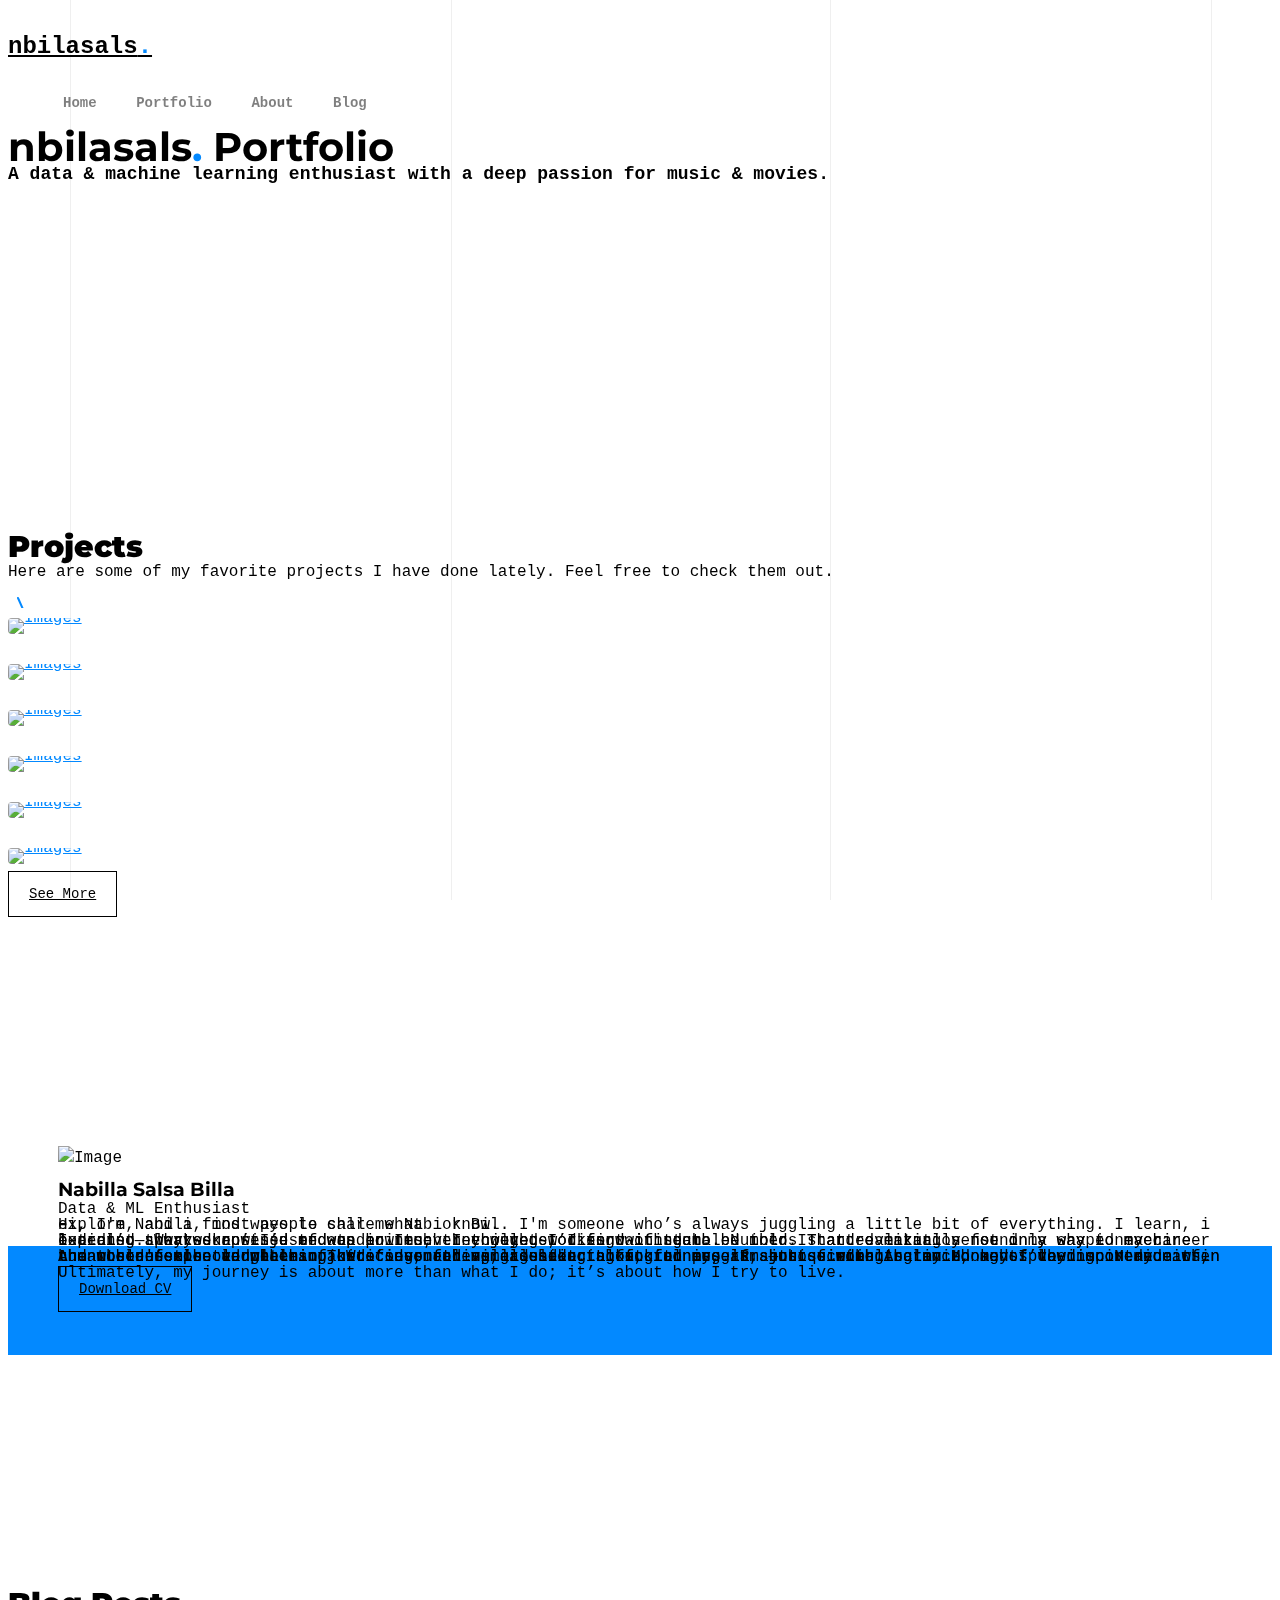
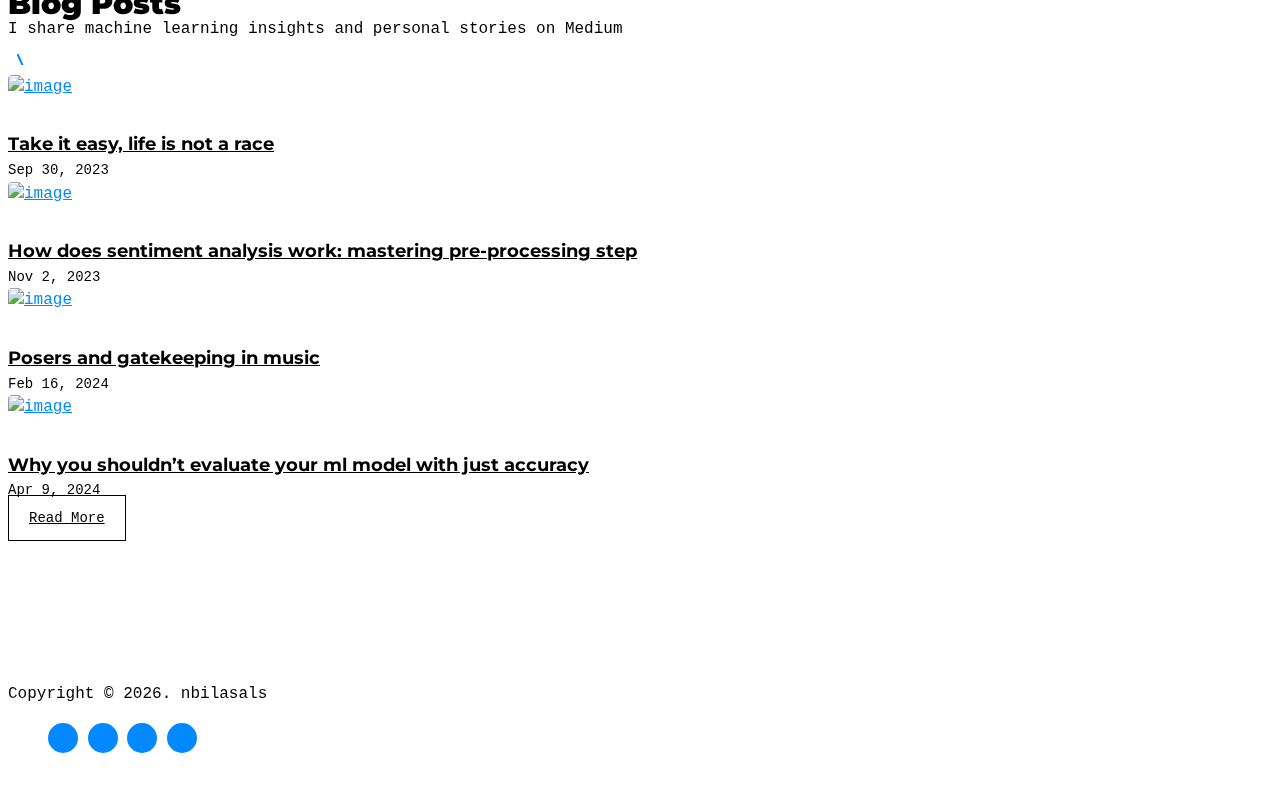
==== commit ad1a9031: "update about" ====
--- a/index.html
+++ b/index.html
@@ -359,14 +359,14 @@
             finding balance, and I’ve discovered it in the most unexpected places. There’s something grounding about
             running at sunrise with Arctic Monkeys playing in my ears,
             then there’s the laughter of kids in rural villages during social programs—those moments remind me of the
-            importance of human connection and the impact of even the smallest acts of kindness.
-            or just scribbling my thoughts down on Medium when the world feels overwhelming. Writing, for me, is like
+            importance of human connection and the impact of even the smallest acts of kindness. Rr just scribbling my thoughts down on Medium when the world feels overwhelming. Writing, for me, is like
             talking to myself, but quieter.</p>
 
           <p class="gsap-reveal-hero">Ultimately, my journey is about more than what I do; it’s about how I try to live.
           </p>
 
-          <p class="gsap-reveal-hero text-center"><a href="https://untree.co/" target="_blank"
+          <p class="gsap-reveal-hero text-center"><a
+              href="https://drive.google.com/file/d/18DkCKqQcvyD_eLhk7e9mYh-jTK5w9-28/view?usp=sharing" target="_blank"
               class="btn btn-outline-black">Download CV</a></p>
         </div>
       </div>
